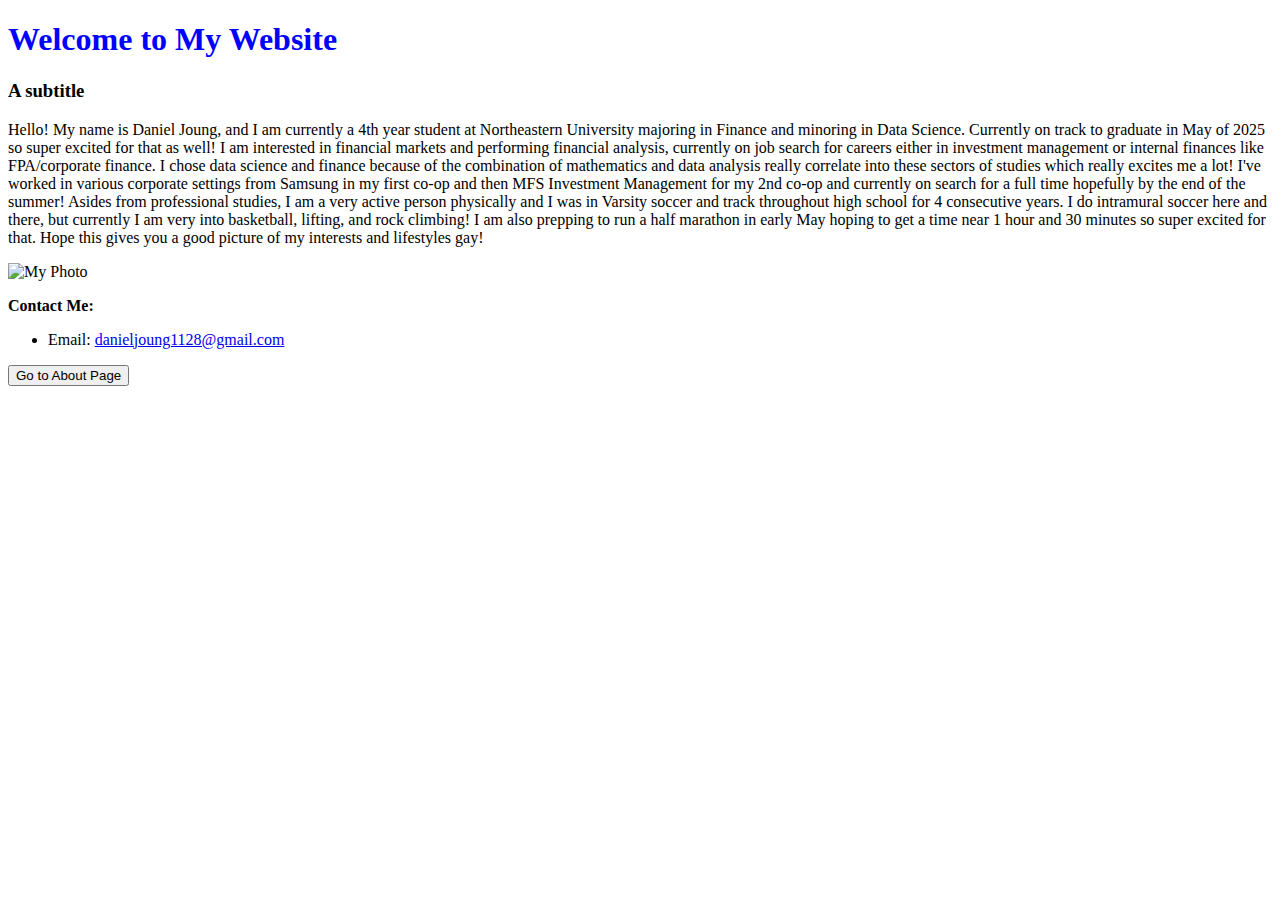
==== index.html @ c7527e56 "Update index.html" ====
<!DOCTYPE html>
<html lang="en">
<head>
    <meta charset="UTF-8">
    <meta name="viewport" content="width=device-width, initial-scale=1.0">
    <title>Welcome to My Website</title>
    <link rel="stylesheet" href="style.css">
</head>
<body>

    <h1 style="color: blue;">Welcome to My Website</h1>

    <h3>A subtitle</h3>

    <p>Hello! My name is Daniel Joung, and I am currently a 4th year student at Northeastern University majoring in Finance and minoring in Data Science. 
      Currently on track to graduate in May of 2025 so super excited for that as well! I am interested in financial markets and performing financial analysis, 
      currently on job search for careers either in investment management or internal finances like FPA/corporate finance. I chose data science and finance 
      because of the combination of mathematics and data analysis really correlate into these sectors of studies which really excites me a lot! I've worked in 
      various corporate settings from Samsung in my first co-op and then MFS Investment Management for my 2nd co-op and currently on search for a full time 
      hopefully by the end of the summer! Asides from professional studies, I am a very active person physically and I was in Varsity soccer and track throughout 
      high school for 4 consecutive years. I do intramural soccer here and there, but currently I am very into basketball, lifting, and rock climbing! I am also prepping 
      to run a half marathon in early May hoping to get a time near 1 hour and 30 minutes so super excited for that. Hope this gives you a good picture of my interests 
      and lifestyles gay!  </p>
  
  <img src="https://raw.githubusercontent.com/dannysaur1128/my-website/refs/heads/main/Daniel%20Image.jpg" alt="My Photo" style="width:300px;">

    <p><b>Contact Me:</b></p>
    <ul>
        <li>Email: <a href="mailto:danieljoung1128@gmail.com">danieljoung1128@gmail.com</a></li>
    </ul>

    <button id="navigateButton">Go to About Page</button>

    <script>
        const navigateButton = document.getElementById('navigateButton');
        navigateButton.addEventListener('click', function() {
            window.location.href = 'about.html';
        });
    </script>

</body>
</html>
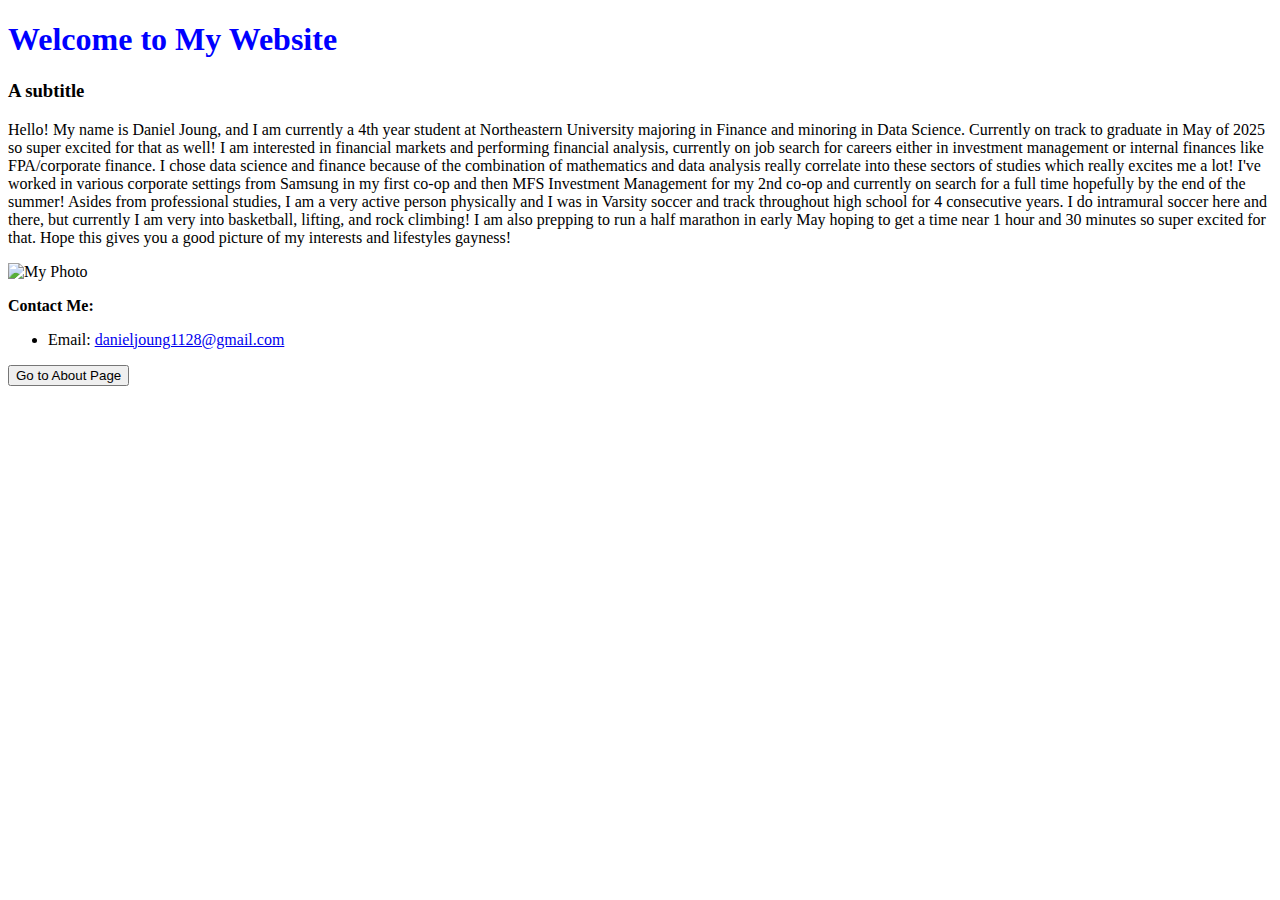
==== commit e2db248b: "Update index.html" ====
--- a/index.html
+++ b/index.html
@@ -20,7 +20,7 @@
       hopefully by the end of the summer! Asides from professional studies, I am a very active person physically and I was in Varsity soccer and track throughout 
       high school for 4 consecutive years. I do intramural soccer here and there, but currently I am very into basketball, lifting, and rock climbing! I am also prepping 
       to run a half marathon in early May hoping to get a time near 1 hour and 30 minutes so super excited for that. Hope this gives you a good picture of my interests 
-      and lifestyles gay!  </p>
+      and lifestyles gayness!  </p>
   
   <img src="https://raw.githubusercontent.com/dannysaur1128/my-website/refs/heads/main/Daniel%20Image.jpg" alt="My Photo" style="width:300px;">
 
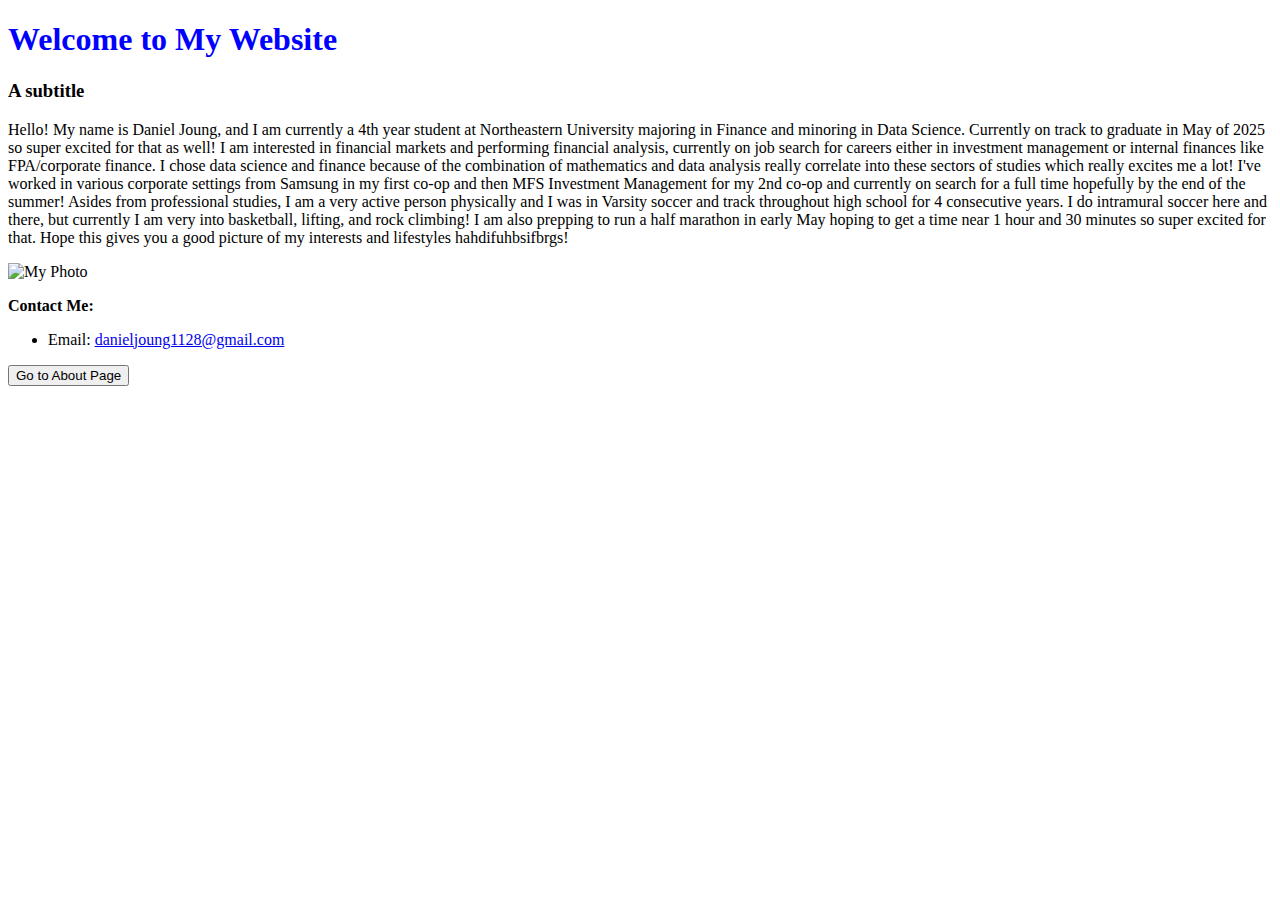
==== commit e6882ba2: "Update index.html" ====
--- a/index.html
+++ b/index.html
@@ -20,7 +20,7 @@
       hopefully by the end of the summer! Asides from professional studies, I am a very active person physically and I was in Varsity soccer and track throughout 
       high school for 4 consecutive years. I do intramural soccer here and there, but currently I am very into basketball, lifting, and rock climbing! I am also prepping 
       to run a half marathon in early May hoping to get a time near 1 hour and 30 minutes so super excited for that. Hope this gives you a good picture of my interests 
-      and lifestyles gayness!  </p>
+      and lifestyles hahdifuhbsifbrgs!  </p>
   
   <img src="https://raw.githubusercontent.com/dannysaur1128/my-website/refs/heads/main/Daniel%20Image.jpg" alt="My Photo" style="width:300px;">
 
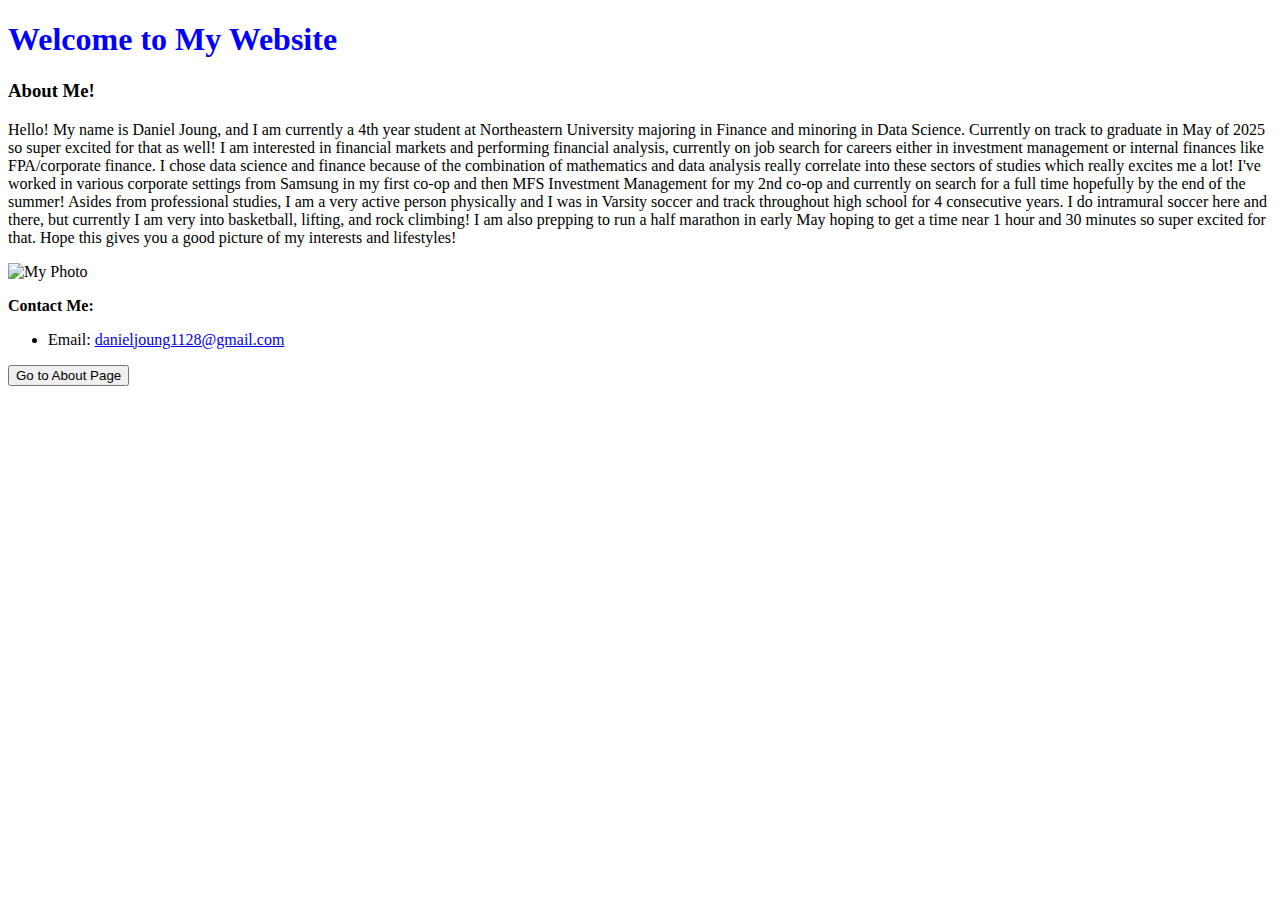
==== commit bfbd00a1: "Update index.html" ====
--- a/index.html
+++ b/index.html
@@ -10,7 +10,7 @@
 
     <h1 style="color: blue;">Welcome to My Website</h1>
 
-    <h3>A subtitle</h3>
+    <h3>About Me!</h3>
 
     <p>Hello! My name is Daniel Joung, and I am currently a 4th year student at Northeastern University majoring in Finance and minoring in Data Science. 
       Currently on track to graduate in May of 2025 so super excited for that as well! I am interested in financial markets and performing financial analysis, 
@@ -20,7 +20,7 @@
       hopefully by the end of the summer! Asides from professional studies, I am a very active person physically and I was in Varsity soccer and track throughout 
       high school for 4 consecutive years. I do intramural soccer here and there, but currently I am very into basketball, lifting, and rock climbing! I am also prepping 
       to run a half marathon in early May hoping to get a time near 1 hour and 30 minutes so super excited for that. Hope this gives you a good picture of my interests 
-      and lifestyles hahdifuhbsifbrgs!  </p>
+      and lifestyles!  </p>
   
   <img src="https://raw.githubusercontent.com/dannysaur1128/my-website/refs/heads/main/Daniel%20Image.jpg" alt="My Photo" style="width:300px;">
 
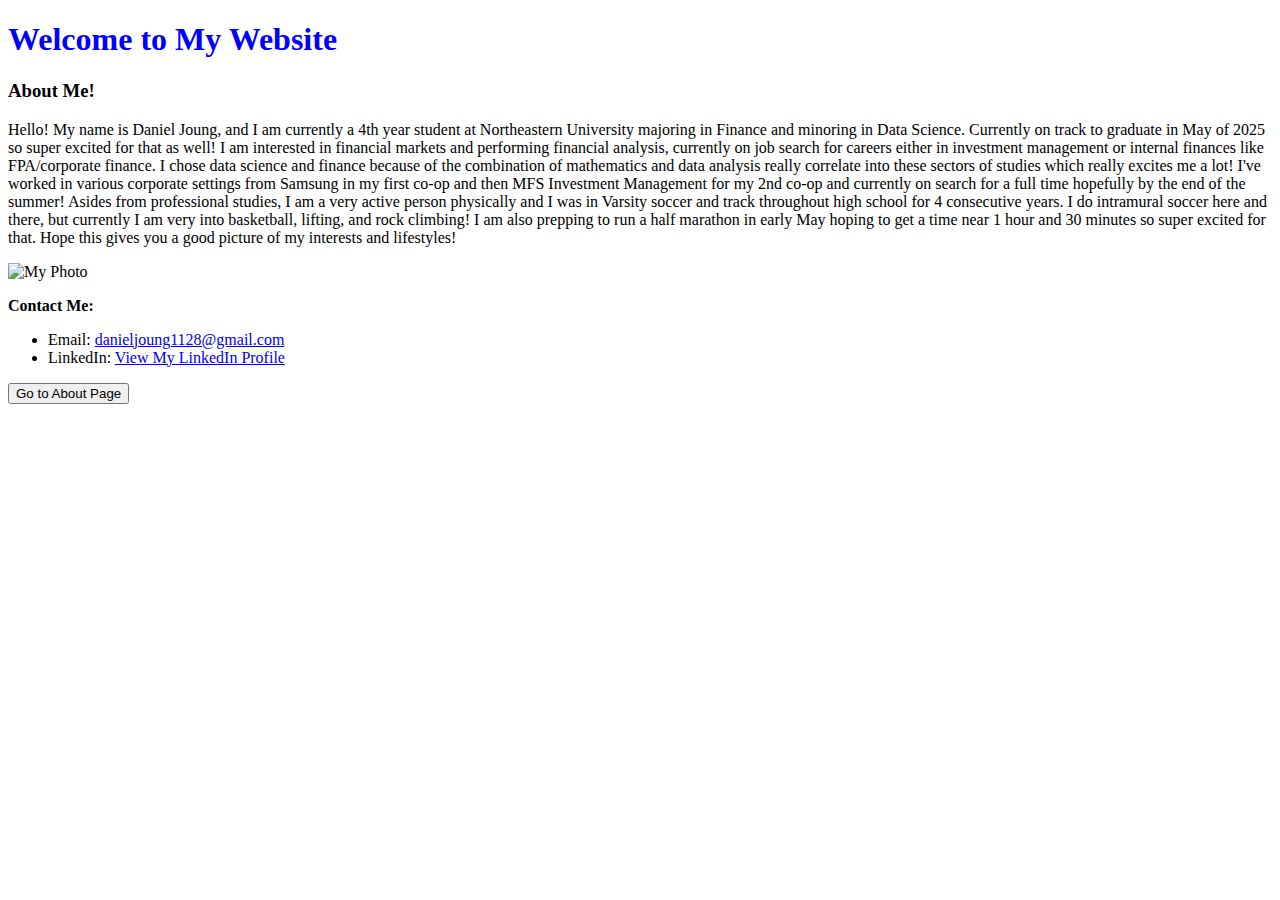
==== commit 905903e4: "Update index.html" ====
--- a/index.html
+++ b/index.html
@@ -27,6 +27,7 @@
     <p><b>Contact Me:</b></p>
     <ul>
         <li>Email: <a href="mailto:danieljoung1128@gmail.com">danieljoung1128@gmail.com</a></li>
+        <li>LinkedIn: <a href="https://www.linkedin.com/in/daniel-joung1128/">View My LinkedIn Profile</a></li>
     </ul>
 
     <button id="navigateButton">Go to About Page</button>
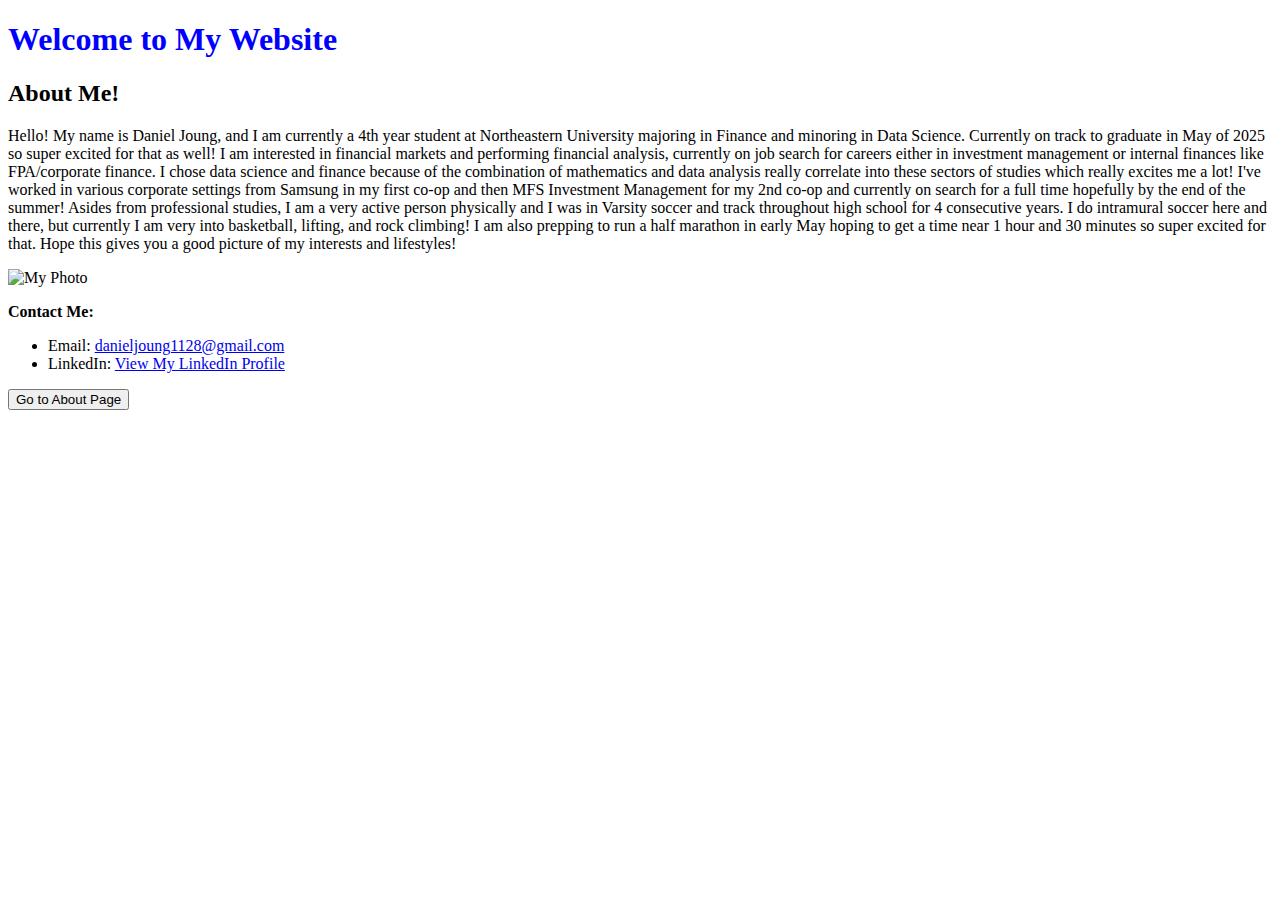
==== commit 5b80dbd0: "Update index.html" ====
--- a/index.html
+++ b/index.html
@@ -10,7 +10,7 @@
 
     <h1 style="color: blue;">Welcome to My Website</h1>
 
-    <h3>About Me!</h3>
+    <h2>About Me!</h2>
 
     <p>Hello! My name is Daniel Joung, and I am currently a 4th year student at Northeastern University majoring in Finance and minoring in Data Science. 
       Currently on track to graduate in May of 2025 so super excited for that as well! I am interested in financial markets and performing financial analysis, 
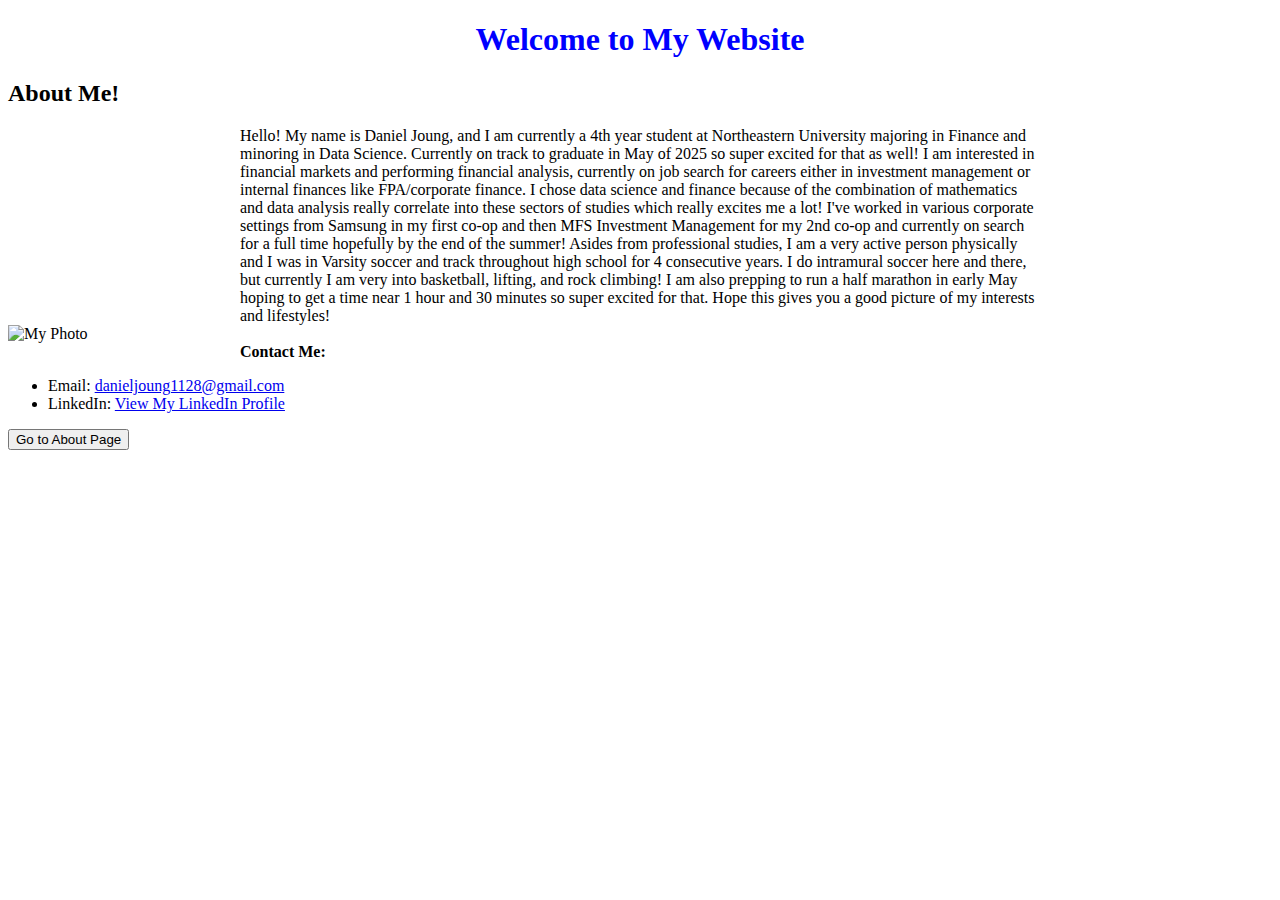
==== commit b00d881f: "Update index.html" ====
--- a/index.html
+++ b/index.html
@@ -4,7 +4,7 @@
     <meta charset="UTF-8">
     <meta name="viewport" content="width=device-width, initial-scale=1.0">
     <title>Welcome to My Website</title>
-    <link rel="stylesheet" href="style.css">
+    <link rel="stylesheet" href="styles.css">
 </head>
 <body>
 
--- a/styles.css
+++ b/styles.css
@@ -0,0 +1,19 @@
+h1 {
+     text-align: center;
+ }
+ 
+ p {
+     width: 800px;
+     margin: 0 auto;
+ }
+ 
+ #main {
+     color:red;
+     background-color: antiquewhite;
+ }
+ 
+ .A {
+     border: 5px solid black;
+     padding: 0 10px 20px 20px;
+     background-color: rgb(172, 229, 236);
+ }
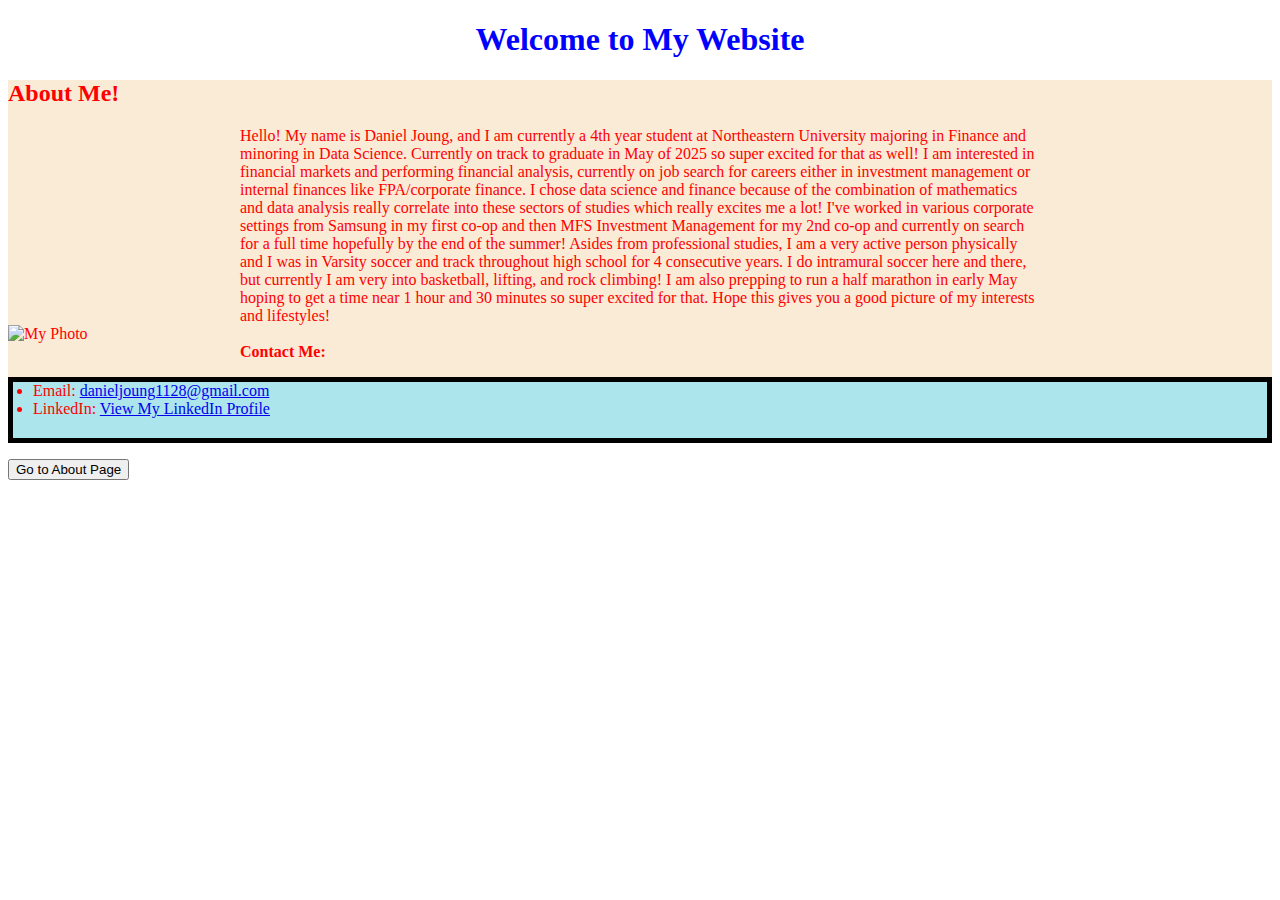
==== commit 12f836b8: "Update index.html" ====
--- a/index.html
+++ b/index.html
@@ -10,25 +10,26 @@
 
     <h1 style="color: blue;">Welcome to My Website</h1>
 
-    <h2>About Me!</h2>
+    <div id="main">
+        <h2>About Me!</h2>
+        <p>Hello! My name is Daniel Joung, and I am currently a 4th year student at Northeastern University majoring in Finance and minoring in Data Science. 
+          Currently on track to graduate in May of 2025 so super excited for that as well! I am interested in financial markets and performing financial analysis, 
+          currently on job search for careers either in investment management or internal finances like FPA/corporate finance. I chose data science and finance 
+          because of the combination of mathematics and data analysis really correlate into these sectors of studies which really excites me a lot! I've worked in 
+          various corporate settings from Samsung in my first co-op and then MFS Investment Management for my 2nd co-op and currently on search for a full time 
+          hopefully by the end of the summer! Asides from professional studies, I am a very active person physically and I was in Varsity soccer and track throughout 
+          high school for 4 consecutive years. I do intramural soccer here and there, but currently I am very into basketball, lifting, and rock climbing! I am also prepping 
+          to run a half marathon in early May hoping to get a time near 1 hour and 30 minutes so super excited for that. Hope this gives you a good picture of my interests 
+          and lifestyles!  </p>
+  
+        <img src="https://raw.githubusercontent.com/dannysaur1128/my-website/refs/heads/main/Daniel%20Image.jpg" alt="My Photo" style="width:300px;">
 
-    <p>Hello! My name is Daniel Joung, and I am currently a 4th year student at Northeastern University majoring in Finance and minoring in Data Science. 
-      Currently on track to graduate in May of 2025 so super excited for that as well! I am interested in financial markets and performing financial analysis, 
-      currently on job search for careers either in investment management or internal finances like FPA/corporate finance. I chose data science and finance 
-      because of the combination of mathematics and data analysis really correlate into these sectors of studies which really excites me a lot! I've worked in 
-      various corporate settings from Samsung in my first co-op and then MFS Investment Management for my 2nd co-op and currently on search for a full time 
-      hopefully by the end of the summer! Asides from professional studies, I am a very active person physically and I was in Varsity soccer and track throughout 
-      high school for 4 consecutive years. I do intramural soccer here and there, but currently I am very into basketball, lifting, and rock climbing! I am also prepping 
-      to run a half marathon in early May hoping to get a time near 1 hour and 30 minutes so super excited for that. Hope this gives you a good picture of my interests 
-      and lifestyles!  </p>
-  
-  <img src="https://raw.githubusercontent.com/dannysaur1128/my-website/refs/heads/main/Daniel%20Image.jpg" alt="My Photo" style="width:300px;">
-
-    <p><b>Contact Me:</b></p>
-    <ul>
-        <li>Email: <a href="mailto:danieljoung1128@gmail.com">danieljoung1128@gmail.com</a></li>
-        <li>LinkedIn: <a href="https://www.linkedin.com/in/daniel-joung1128/">View My LinkedIn Profile</a></li>
-    </ul>
+        <p><b>Contact Me:</b></p>
+        <ul class="A">
+            <li>Email: <a href="mailto:danieljoung1128@gmail.com">danieljoung1128@gmail.com</a></li>
+            <li>LinkedIn: <a href="https://www.linkedin.com/in/daniel-joung1128/">View My LinkedIn Profile</a></li>
+        </ul>
+    </div>
 
     <button id="navigateButton">Go to About Page</button>
 
